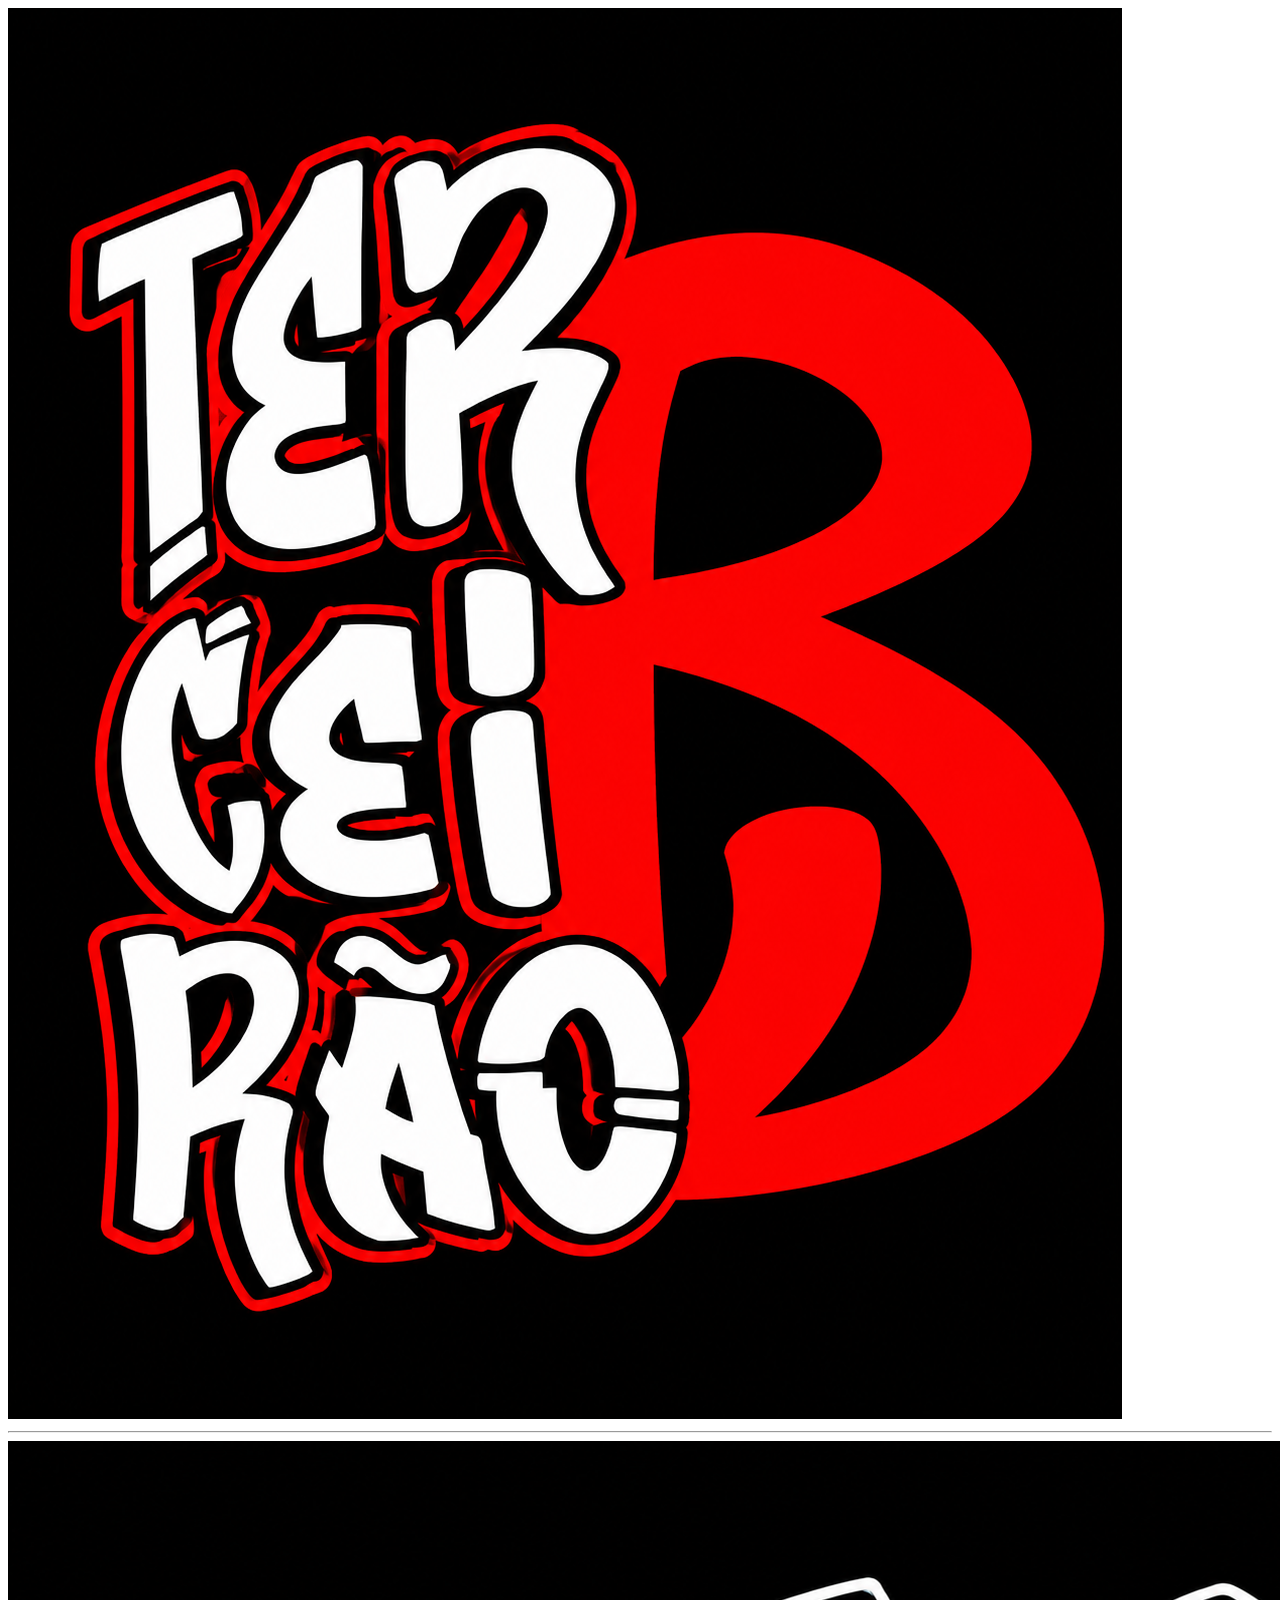
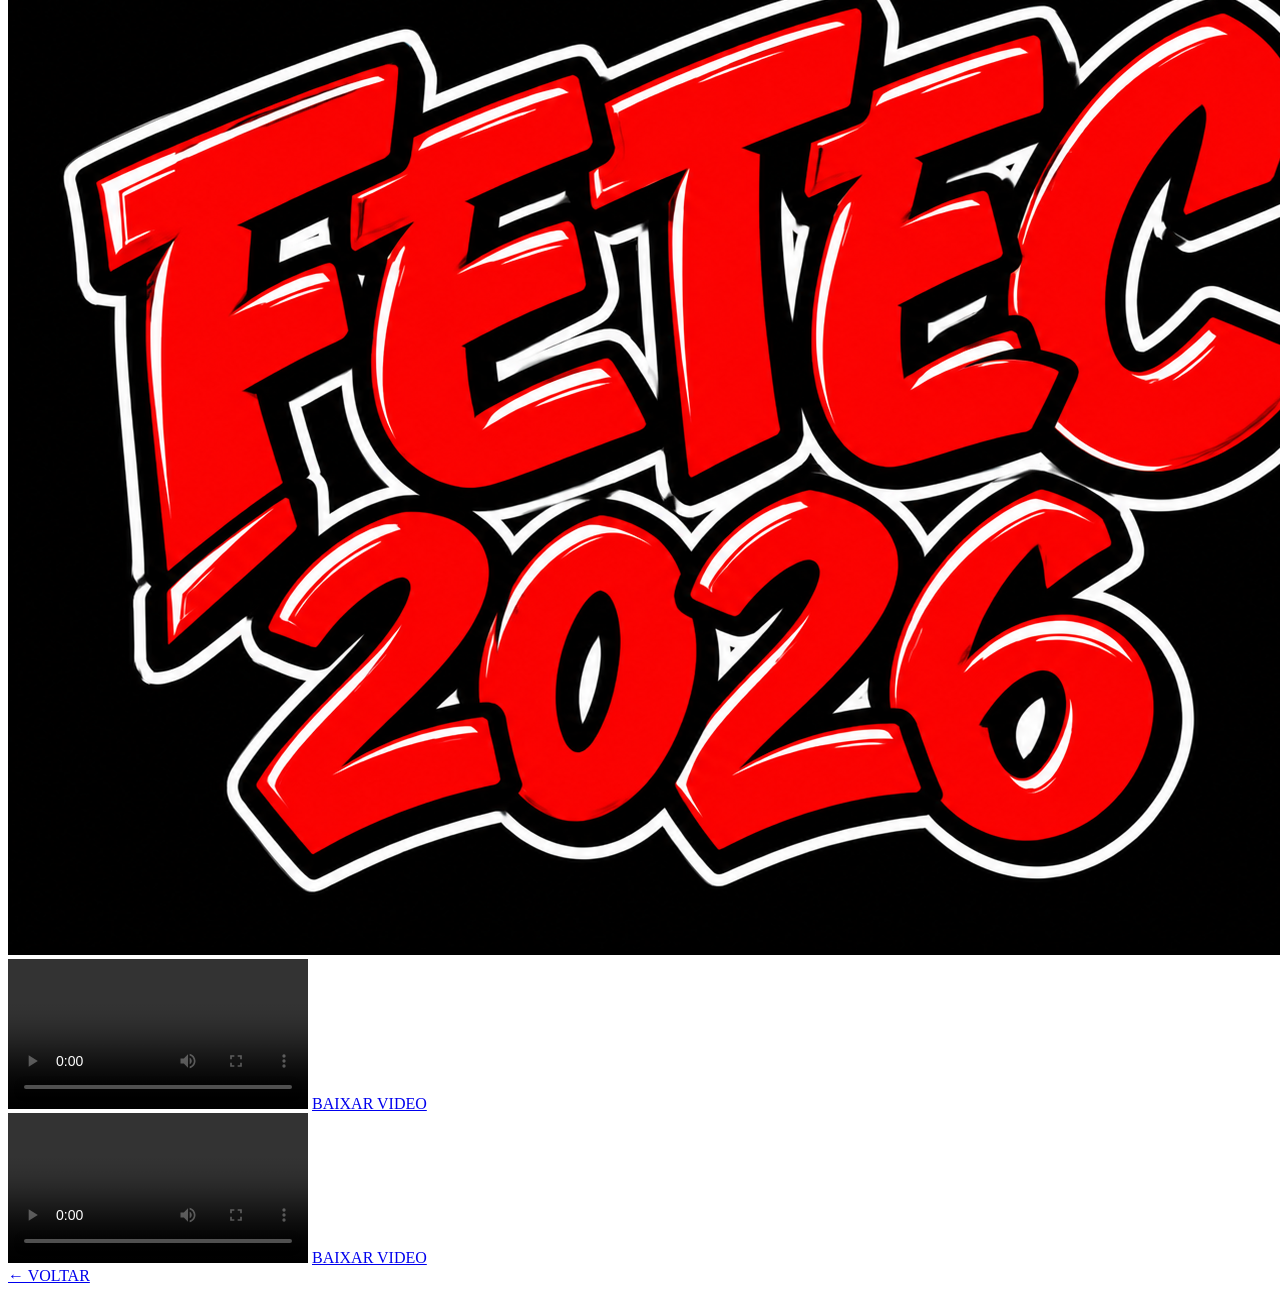
==== videos.html @ 52363b12 "Add files via upload" ====
<!DOCTYPE html>
<html lang="pt-BR">
<head>
    <meta charset="UTF-8">
    <meta name="viewport" content="width=device-width, initial-scale=1.0">
    <title>Vídeos - FETEC 2026</title>
    <link rel="stylesheet" href="style.css">
</head>

<body>

    <header>
        <img src="logo.png" alt="Logo 1">

        <hr>

        <img src="logo2.png" alt="FETEC 2026">
    </header>

    <main class="pagina-videos">

    

        <div class="video">
            <video controls>
                <source src="video1.mp4" type="video/mp4">
                Seu navegador não suporta vídeos.
            </video>
          <a href="logo2.png" download class="botao-download">BAIXAR VIDEO</a>
        </div>

        <div class="video">
            <video controls>
                <source src="video2.mp4" type="video/mp4">
                Seu navegador não suporta vídeos.
            </video>
          <a href="logo2.png" download class="botao-download">BAIXAR VIDEO</a>
        </div>

        <a href="index2.html" class="voltar">← VOLTAR</a>

    </main>

</body>
</html>
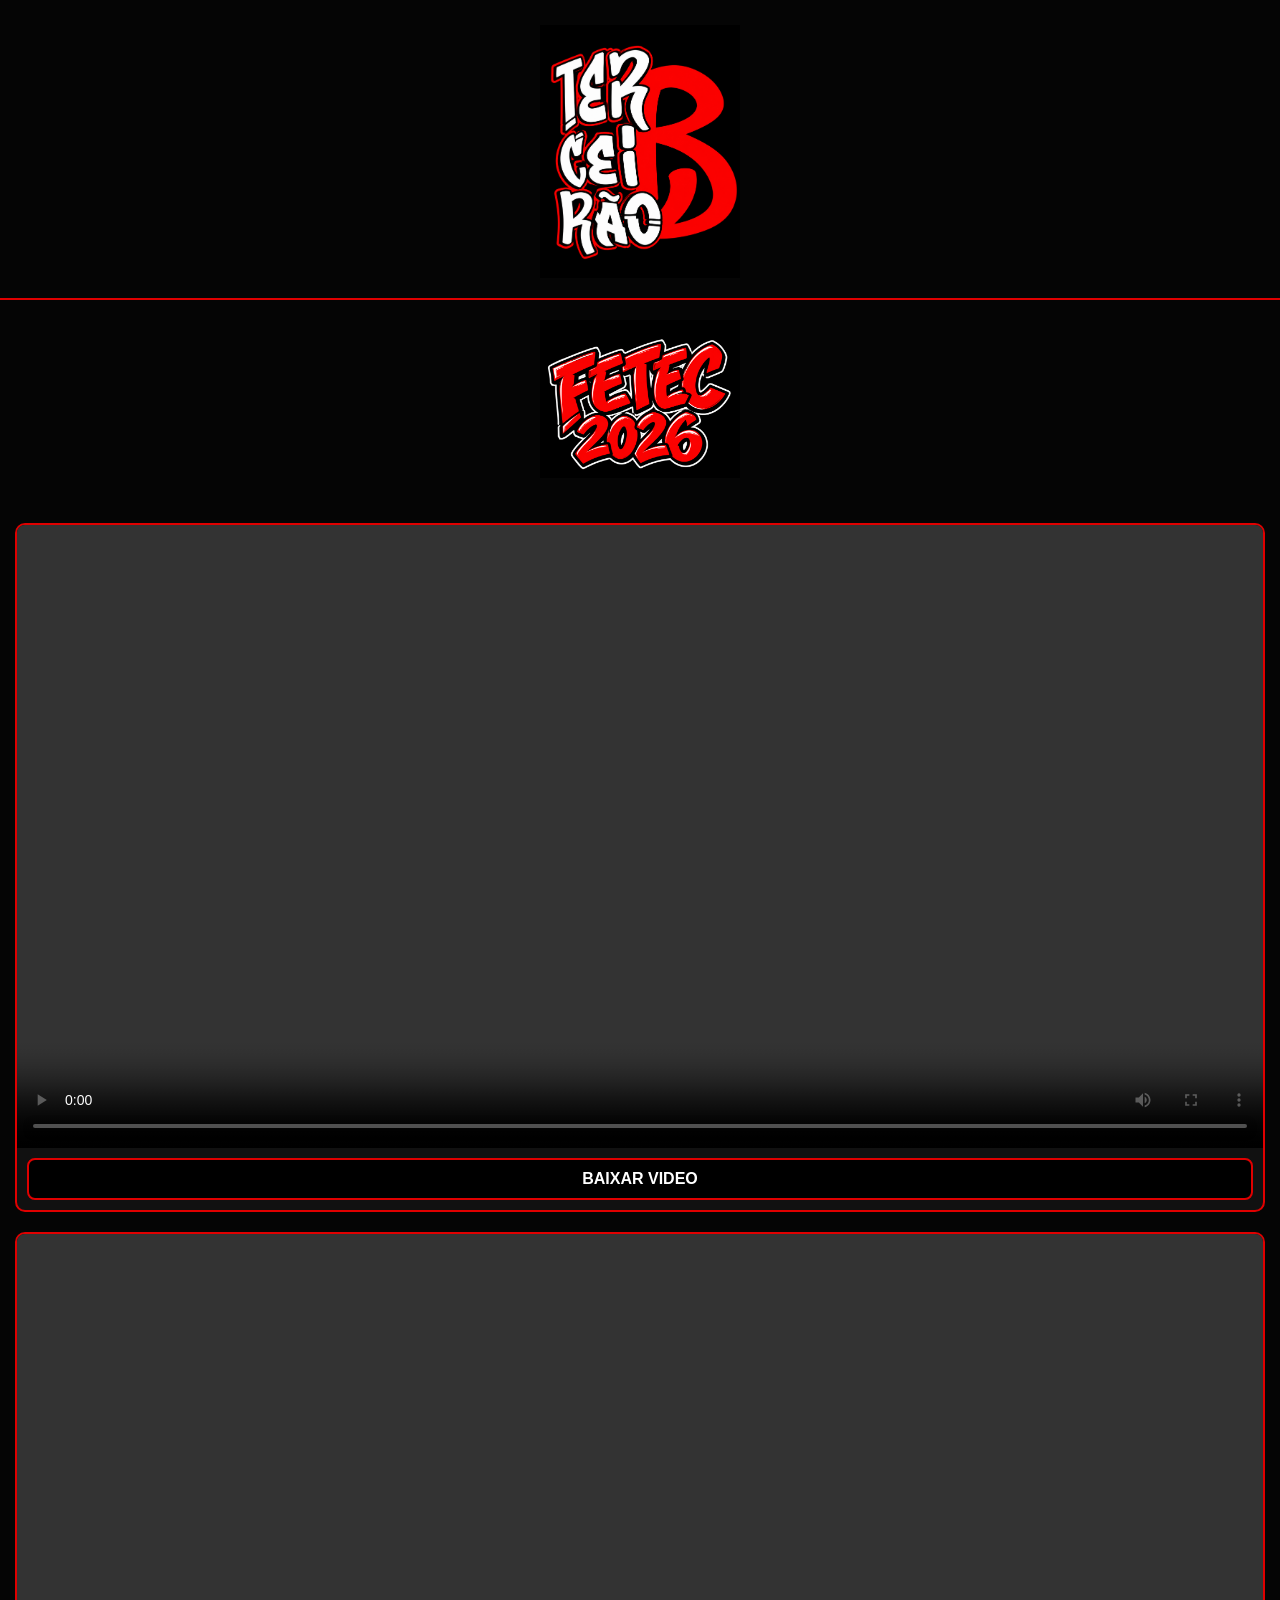
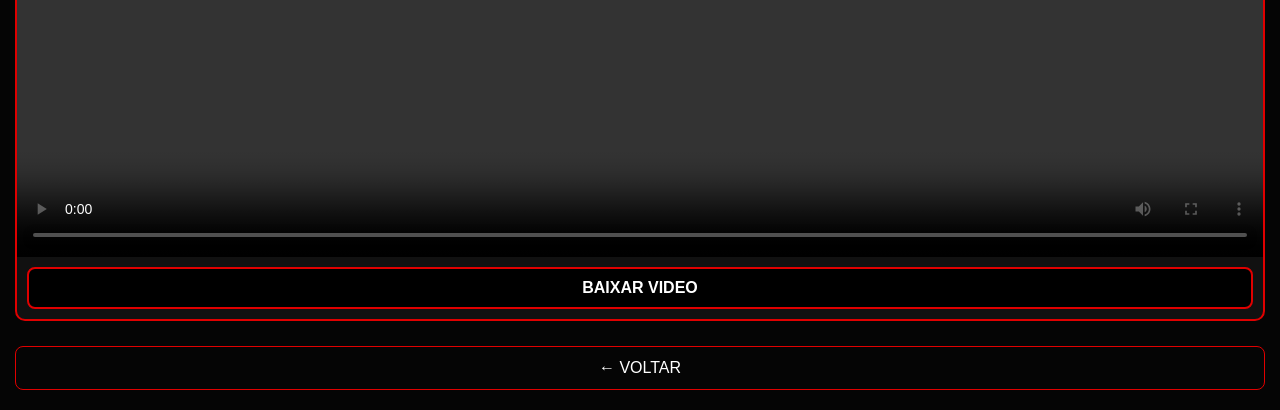
==== commit 5cadfc2c: "Update videos.html" ====
--- a/videos.html
+++ b/videos.html
@@ -37,9 +37,9 @@
           <a href="logo2.png" download class="botao-download">BAIXAR VIDEO</a>
         </div>
 
-        <a href="index2.html" class="voltar">← VOLTAR</a>
+        <a href="index.html" class="voltar">← VOLTAR</a>
 
     </main>
 
 </body>
-</html>+</html>
--- a/style.css
+++ b/style.css
@@ -0,0 +1,177 @@
+* {
+    margin: 0;
+    padding: 0;
+    box-sizing: border-box;
+}
+
+body {
+    background-color: #050505;
+    color: white;
+    font-family: Arial, sans-serif;
+}
+
+/* LOGO */
+
+header {
+    width: 100%;
+    padding: 25px 20px;
+
+    display: flex;
+    flex-direction: column;
+    align-items: center;
+    gap: 20px;
+}
+
+header img {
+    width: 200px;
+    max-width: 80%;
+    height: auto;
+}
+
+/* Linha entre as logos */
+
+header hr {
+    width: 110%;
+    border: 0;
+    border-top: 2px solid #e00000;
+}
+
+/* CONTEÚDO */
+
+main {
+    padding: 25px 15px;
+}
+
+h1 {
+    text-align: center;
+    color: #e00000;
+    font-size: 50px;
+    margin-bottom: 3px;
+}
+
+.subtitulo {
+    text-align: center;
+    color: #bdbdbd;
+    font-size: 15px;
+    margin-bottom: 25px;
+}
+
+
+/* GALERIA */
+
+.galeria {
+    display: grid;
+    grid-template-columns: 1fr 1fr;
+    gap: 14px;
+}
+
+.foto {
+    width: 100%;
+    background-color: #111;
+    border: 2px solid #e00000;
+    border-radius: 10px;
+    overflow: hidden;
+    box-shadow: 0 0 8px rgba(224, 0, 0, 0.5);
+}
+
+.foto img {
+    width: 100%;
+    height: 180px;
+    display: block;
+    object-fit: cover;
+}
+
+.botao-download {
+    display: block;
+    width: calc(100% - 20px);
+    margin: 10px;
+    padding: 10px 5px;
+    text-align: center;
+    background-color: #000000;
+    color: white;
+    text-decoration: none;
+    border: 2px solid hwb(0 0% 12%);
+    border-radius: 8px;
+    font-weight: bold;
+}
+
+
+/* RODAPÉ */
+
+footer {
+    margin-top: 20px;
+    padding: 20px;
+
+    text-align: center;
+
+    border-top: 2px solid #e00000;
+
+    color: #888;
+    font-size: 13px;
+}
+
+
+/* CELULARES PEQUENOS */
+
+@media (max-width: 350px) {
+
+    .galeria {
+    display: grid;
+    grid-template-columns: 1fr 1fr;
+    gap: 20px;
+    padding: 10px;
+    }
+
+    .foto img {
+        height: 220px;
+    }
+
+}
+.botao-video {
+    display: block;
+    width: 30%;
+    margin: 10px 0 25px 15px;
+    padding: 12px;
+    text-align: center;
+    text-decoration: none;
+    color: hwb(0 99% 1%);
+    background-color: #111;
+  border: 1px solid #e00000;
+    border-radius: 8px;
+    font-weight: bold;
+}
+
+.pagina-videos {
+    padding: 20px 15px;
+}
+
+.pagina-videos h1 {
+    color: #e00000;
+    text-align: center;
+    margin-bottom: 25px;
+}
+
+.video {
+    width: 100%;
+    margin-bottom: 20px;
+    border: 2px solid #e00000;
+    border-radius: 10px;
+    overflow: hidden;
+    background: #111;
+}
+
+.video video {
+    width: 100%;
+    display: block;
+}
+
+.voltar {
+    display: block;
+    text-align: center;
+    color: white;
+    text-decoration: none;
+    margin-top: 25px;
+    padding: 12px;
+    border: 1px solid #e00000;
+    border-radius: 8px;
+}
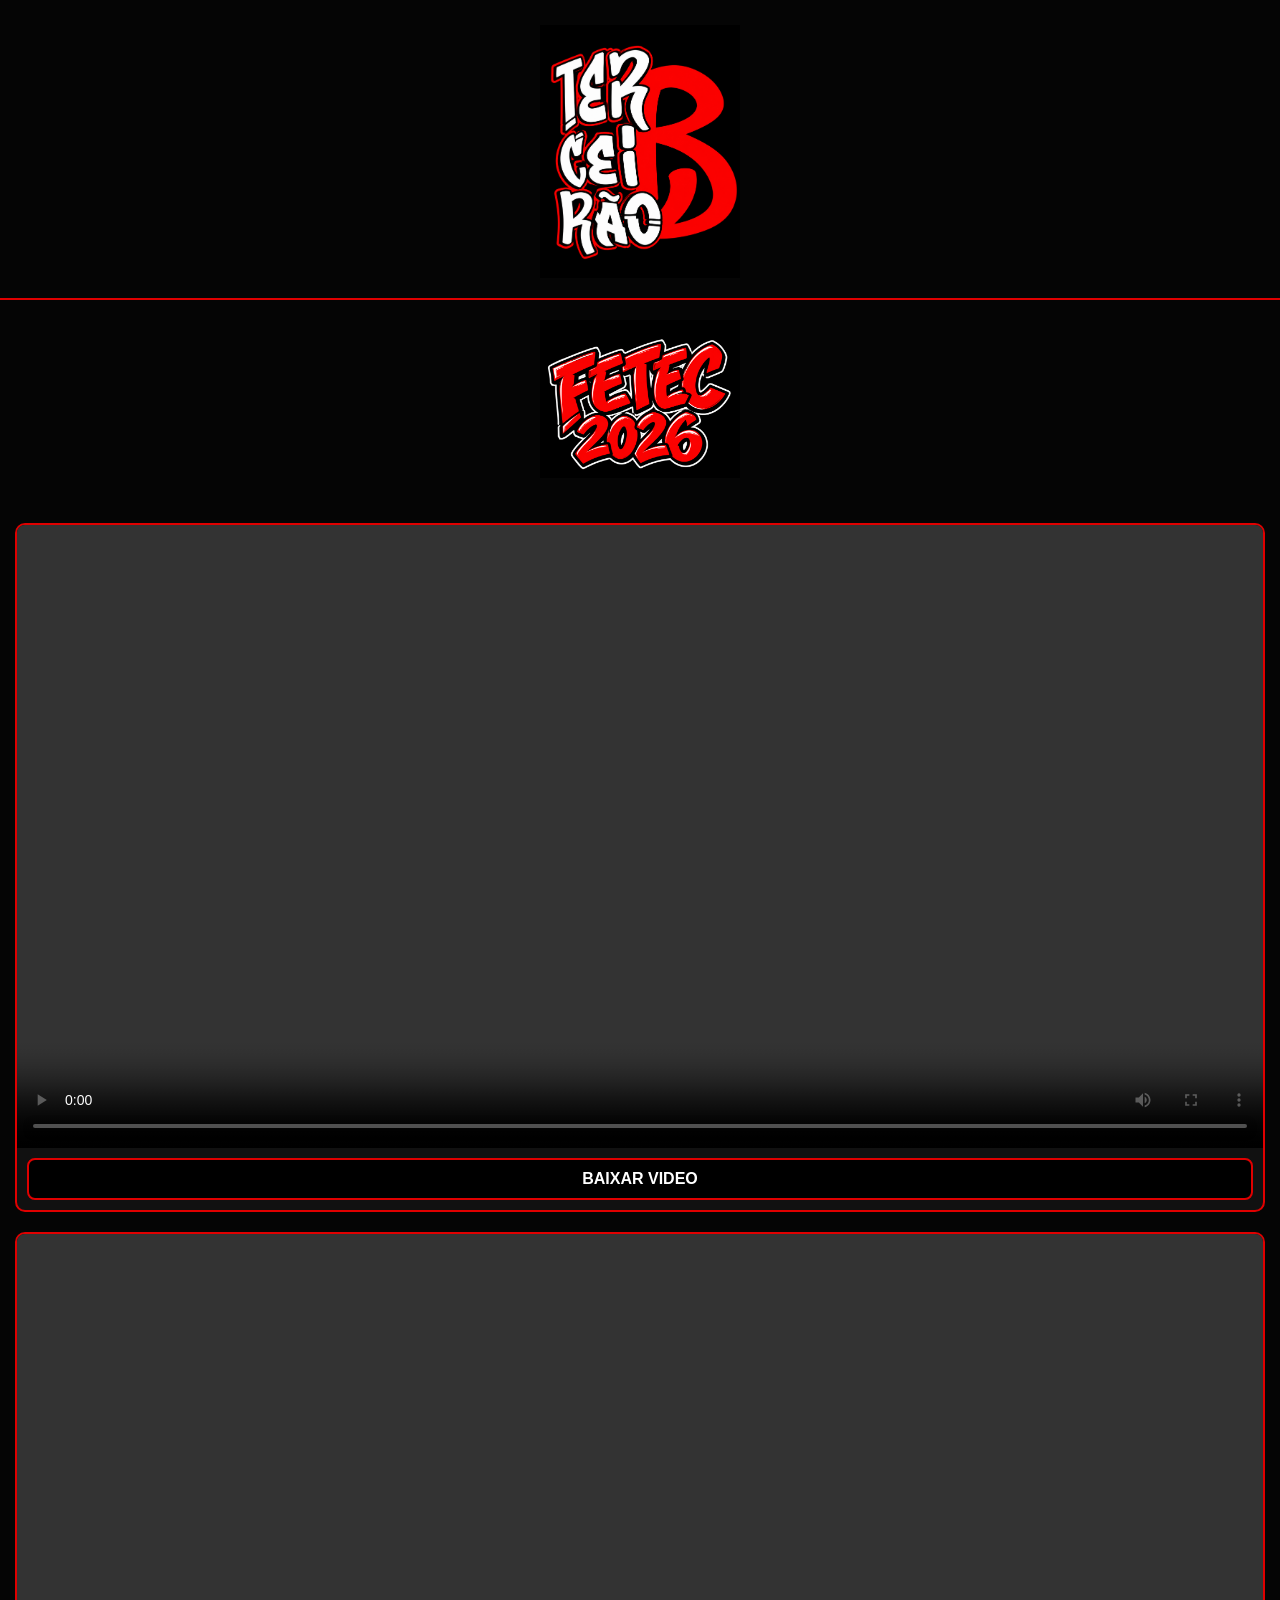
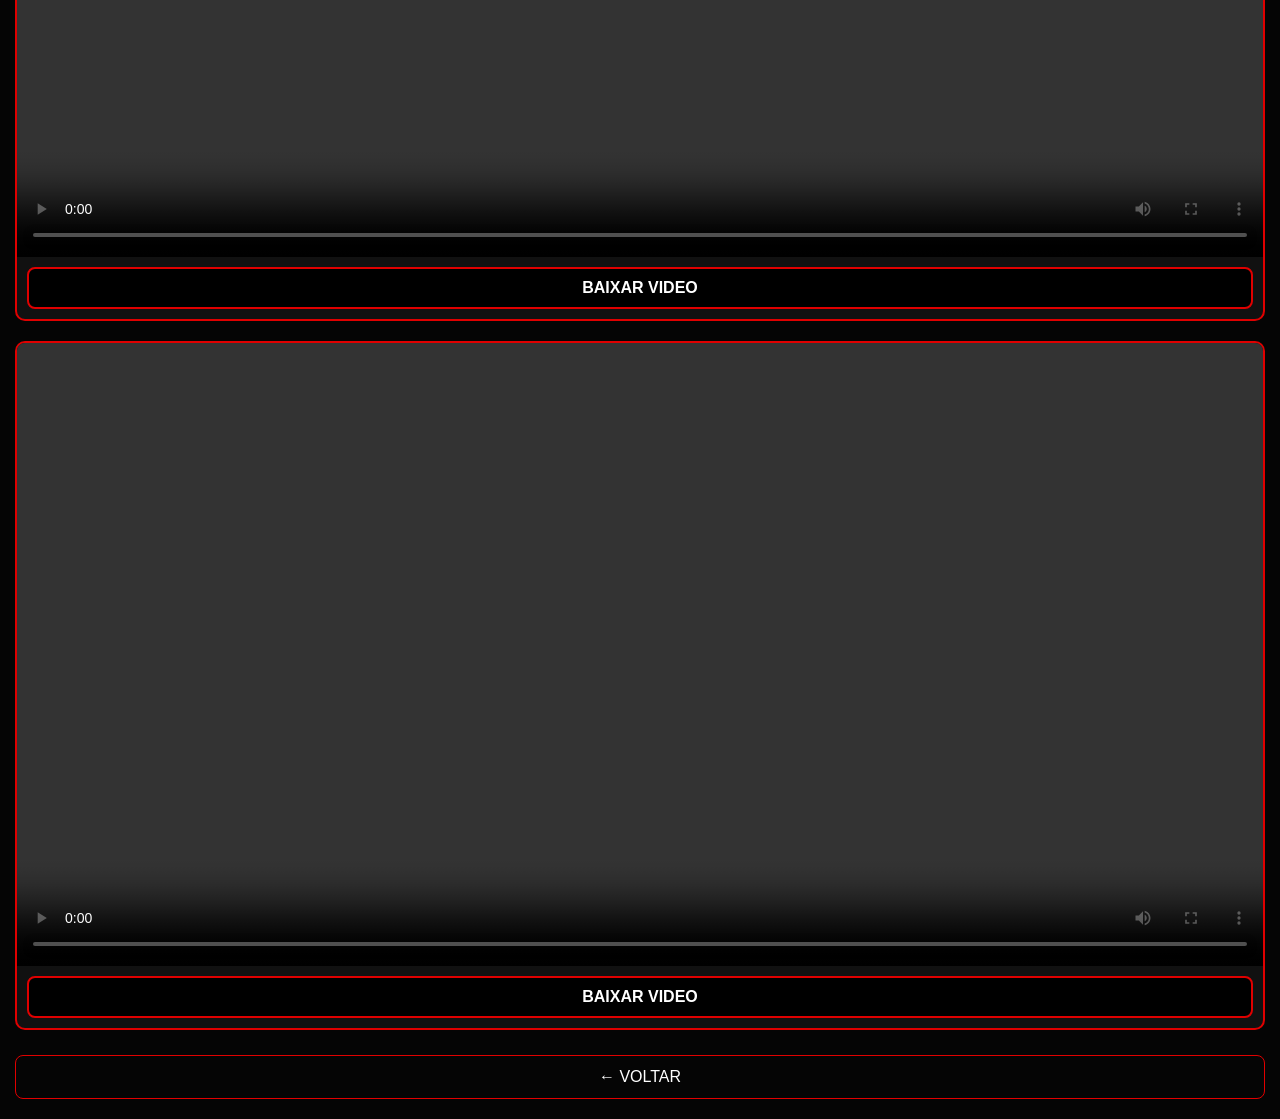
==== commit befc156c: "Update videos.html" ====
--- a/videos.html
+++ b/videos.html
@@ -23,18 +23,26 @@
 
         <div class="video">
             <video controls>
-                <source src="video1.mp4" type="video/mp4">
+                <source src="VID-20260909-WA0015.mp4" type="video/mp4">
                 Seu navegador não suporta vídeos.
             </video>
-          <a href="logo2.png" download class="botao-download">BAIXAR VIDEO</a>
+          <a href="VID-20260909-WA0015.mp4" download class="botao-download">BAIXAR VIDEO</a>
         </div>
 
         <div class="video">
             <video controls>
-                <source src="video2.mp4" type="video/mp4">
+                <source src="VID-20260917-WA0042.mp4" type="video/mp4">
                 Seu navegador não suporta vídeos.
             </video>
-          <a href="logo2.png" download class="botao-download">BAIXAR VIDEO</a>
+          <a href="VID-20260917-WA0042.mp4" download class="botao-download">BAIXAR VIDEO</a>
+        </div>
+
+        <div class="video">
+            <video controls>
+                <source src="VID-20260930-WA0040.mp4" type="video/mp4">
+                Seu navegador não suporta vídeos.
+            </video>
+          <a href="VID-20260930-WA0040.mp4" download class="botao-download">BAIXAR VIDEO</a>
         </div>
 
         <a href="index.html" class="voltar">← VOLTAR</a>
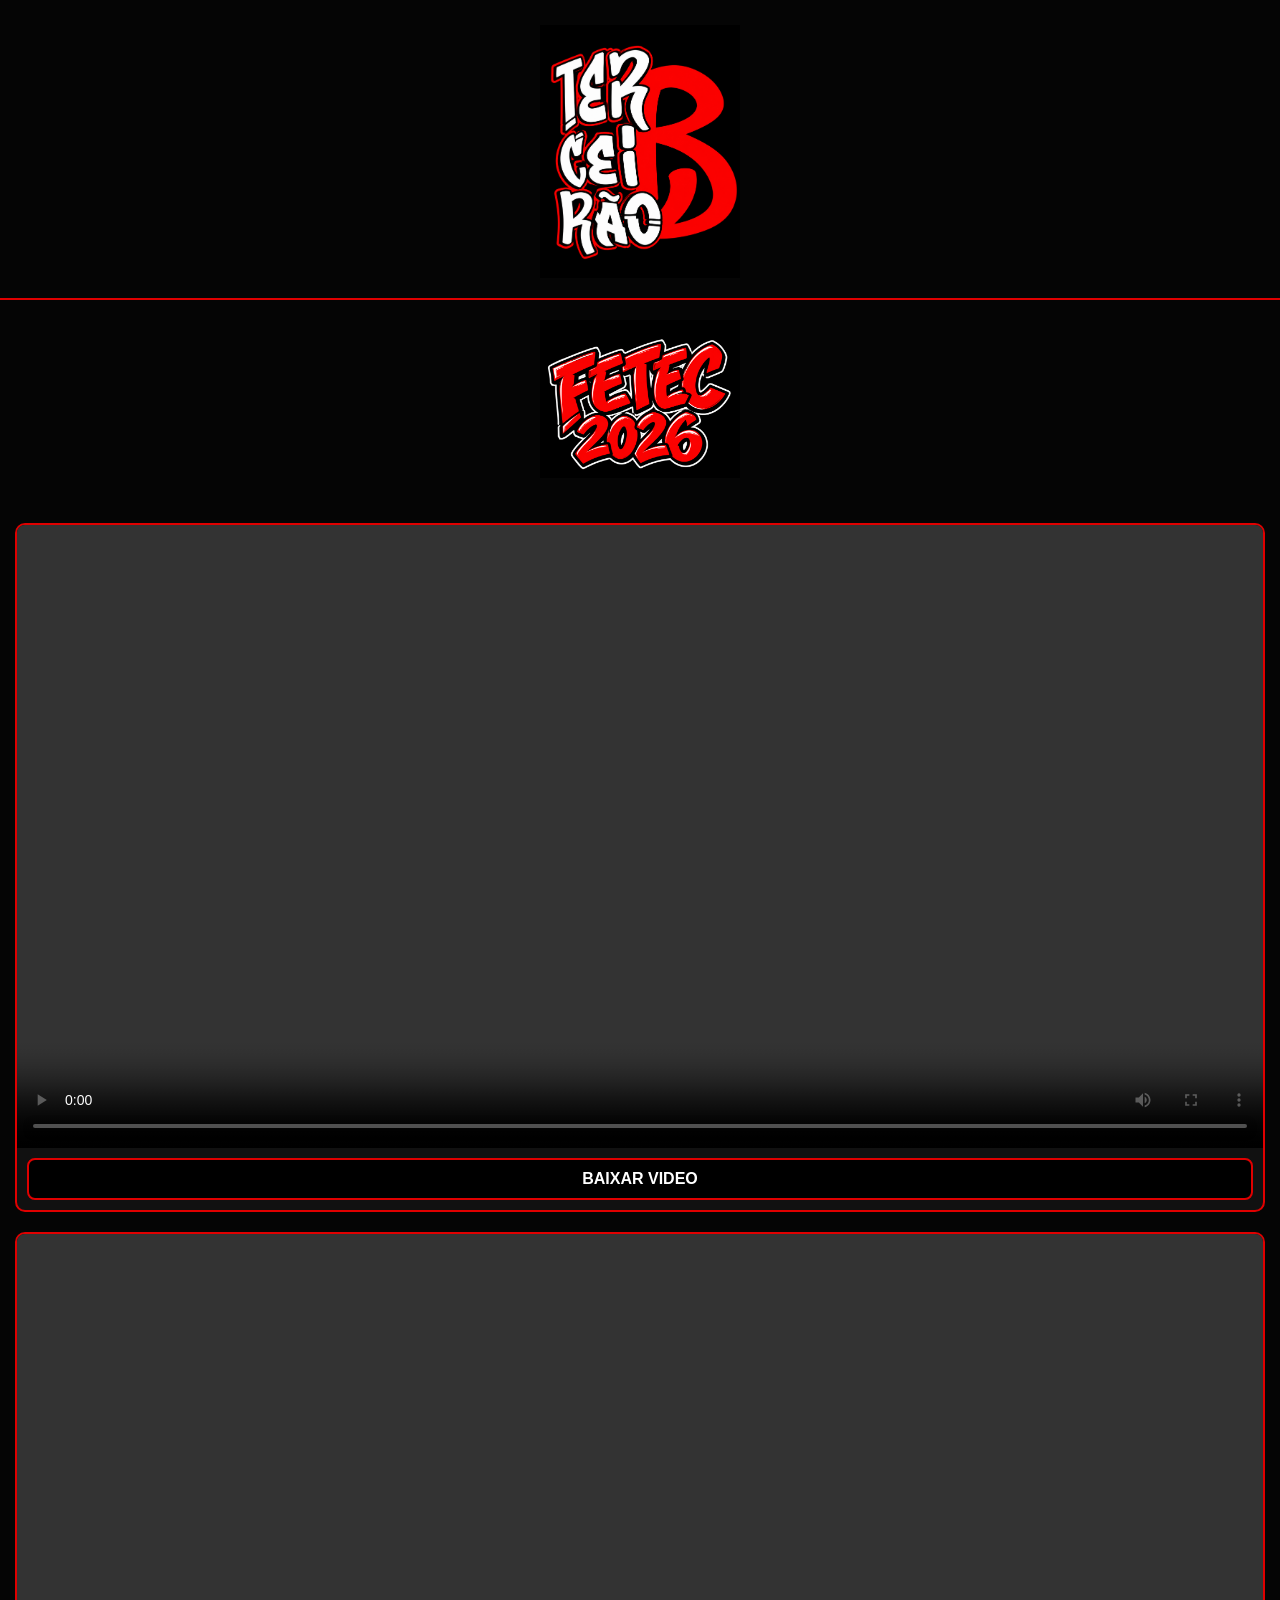
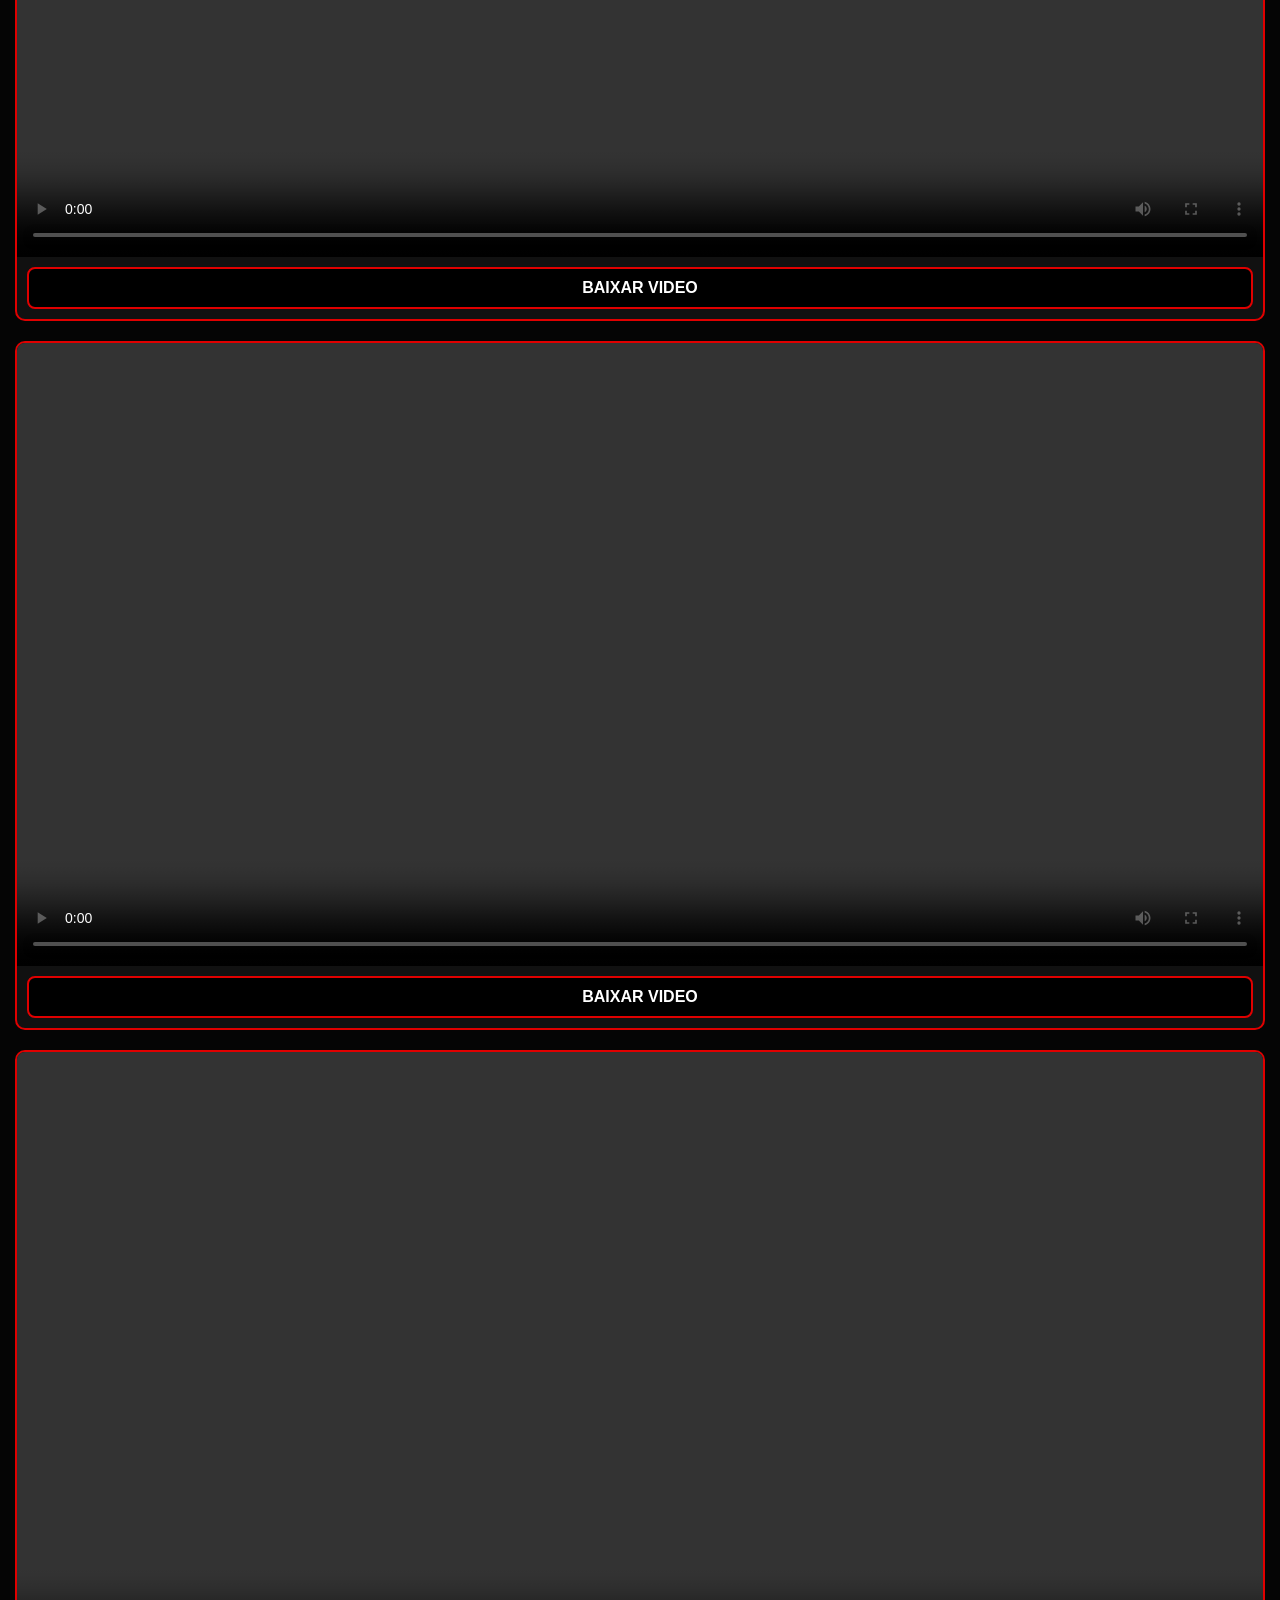
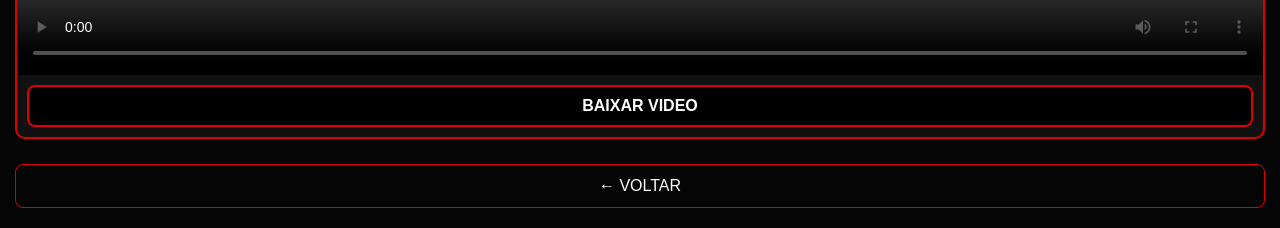
==== commit 66aa83be: "Update videos.html" ====
--- a/videos.html
+++ b/videos.html
@@ -45,6 +45,15 @@
           <a href="VID-20260930-WA0040.mp4" download class="botao-download">BAIXAR VIDEO</a>
         </div>
 
+        <div class="video">
+            <video controls>
+                <source src="vid001.mp4" type="video/mp4">
+                Seu navegador não suporta vídeos.
+            </video>
+          <a href="vid001.mp4" download class="botao-download">BAIXAR VIDEO</a>
+        </div>
+        
+
         <a href="index.html" class="voltar">← VOLTAR</a>
 
     </main>
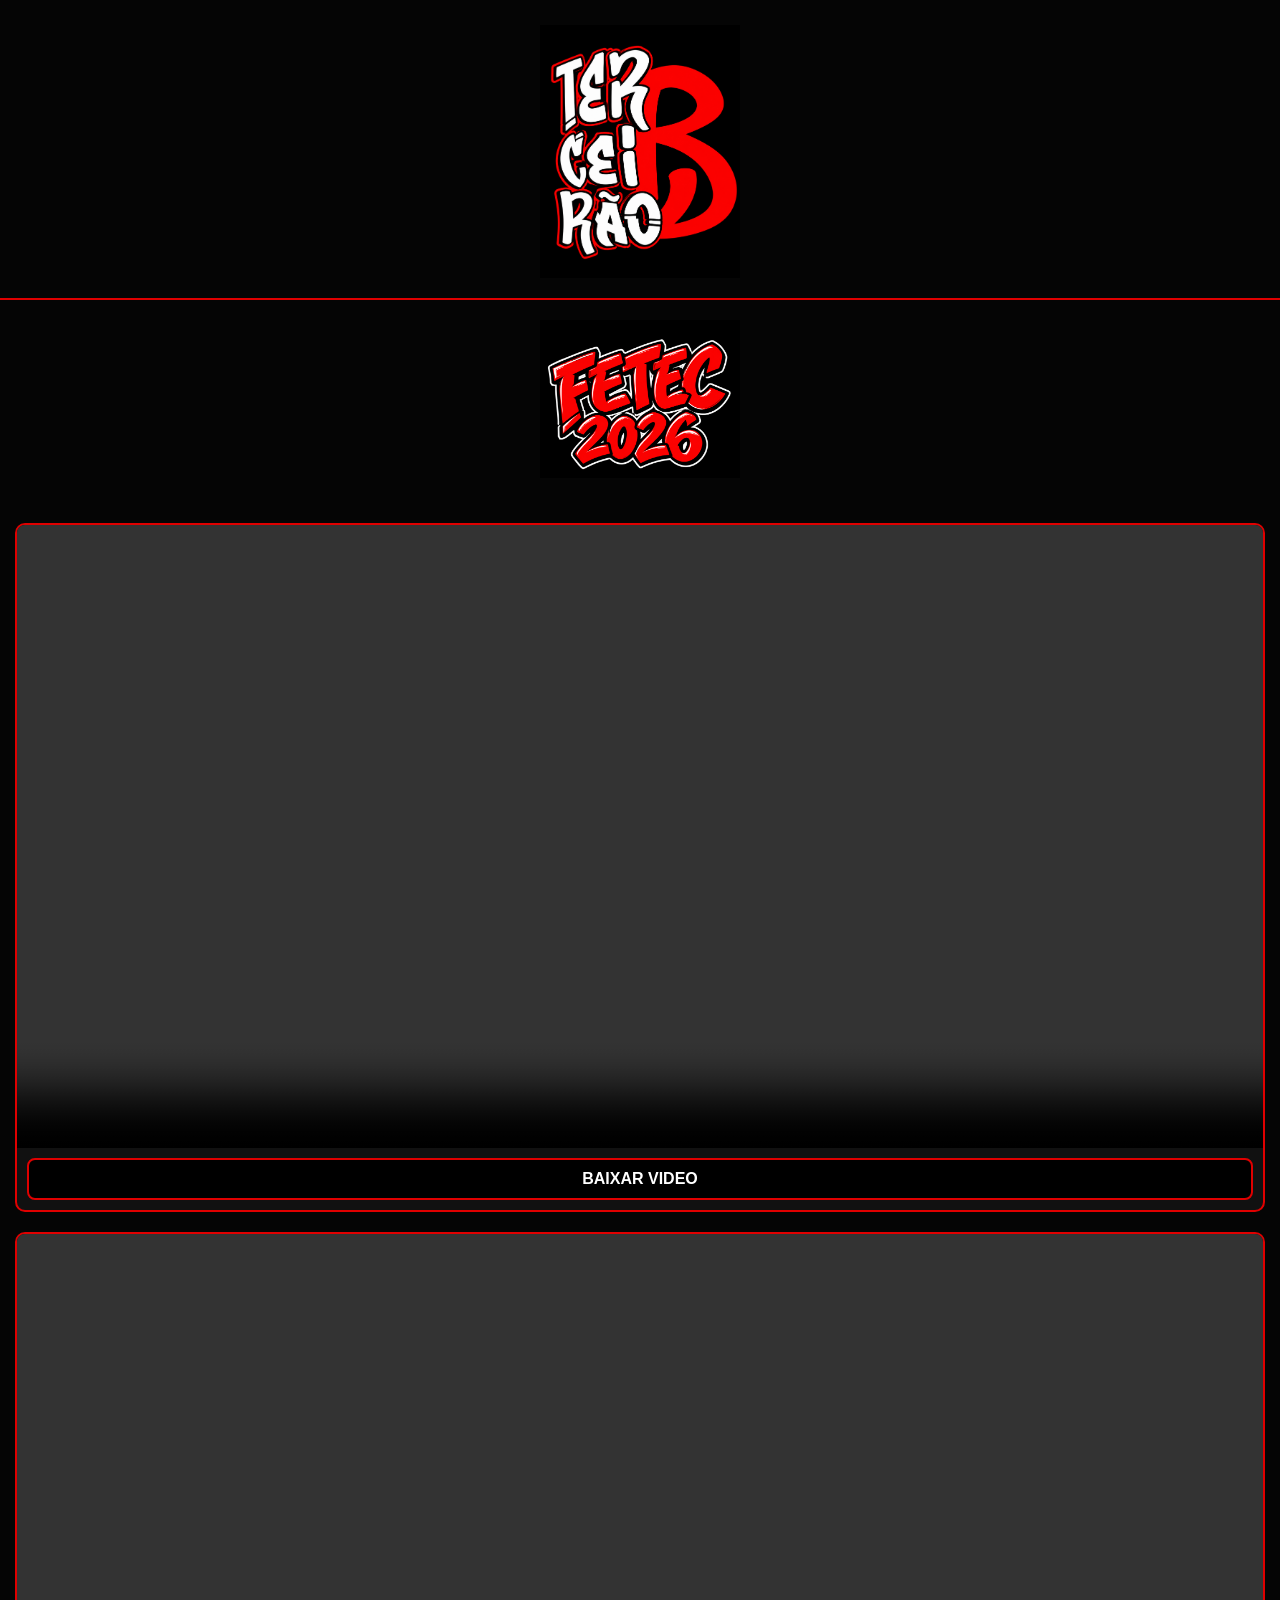
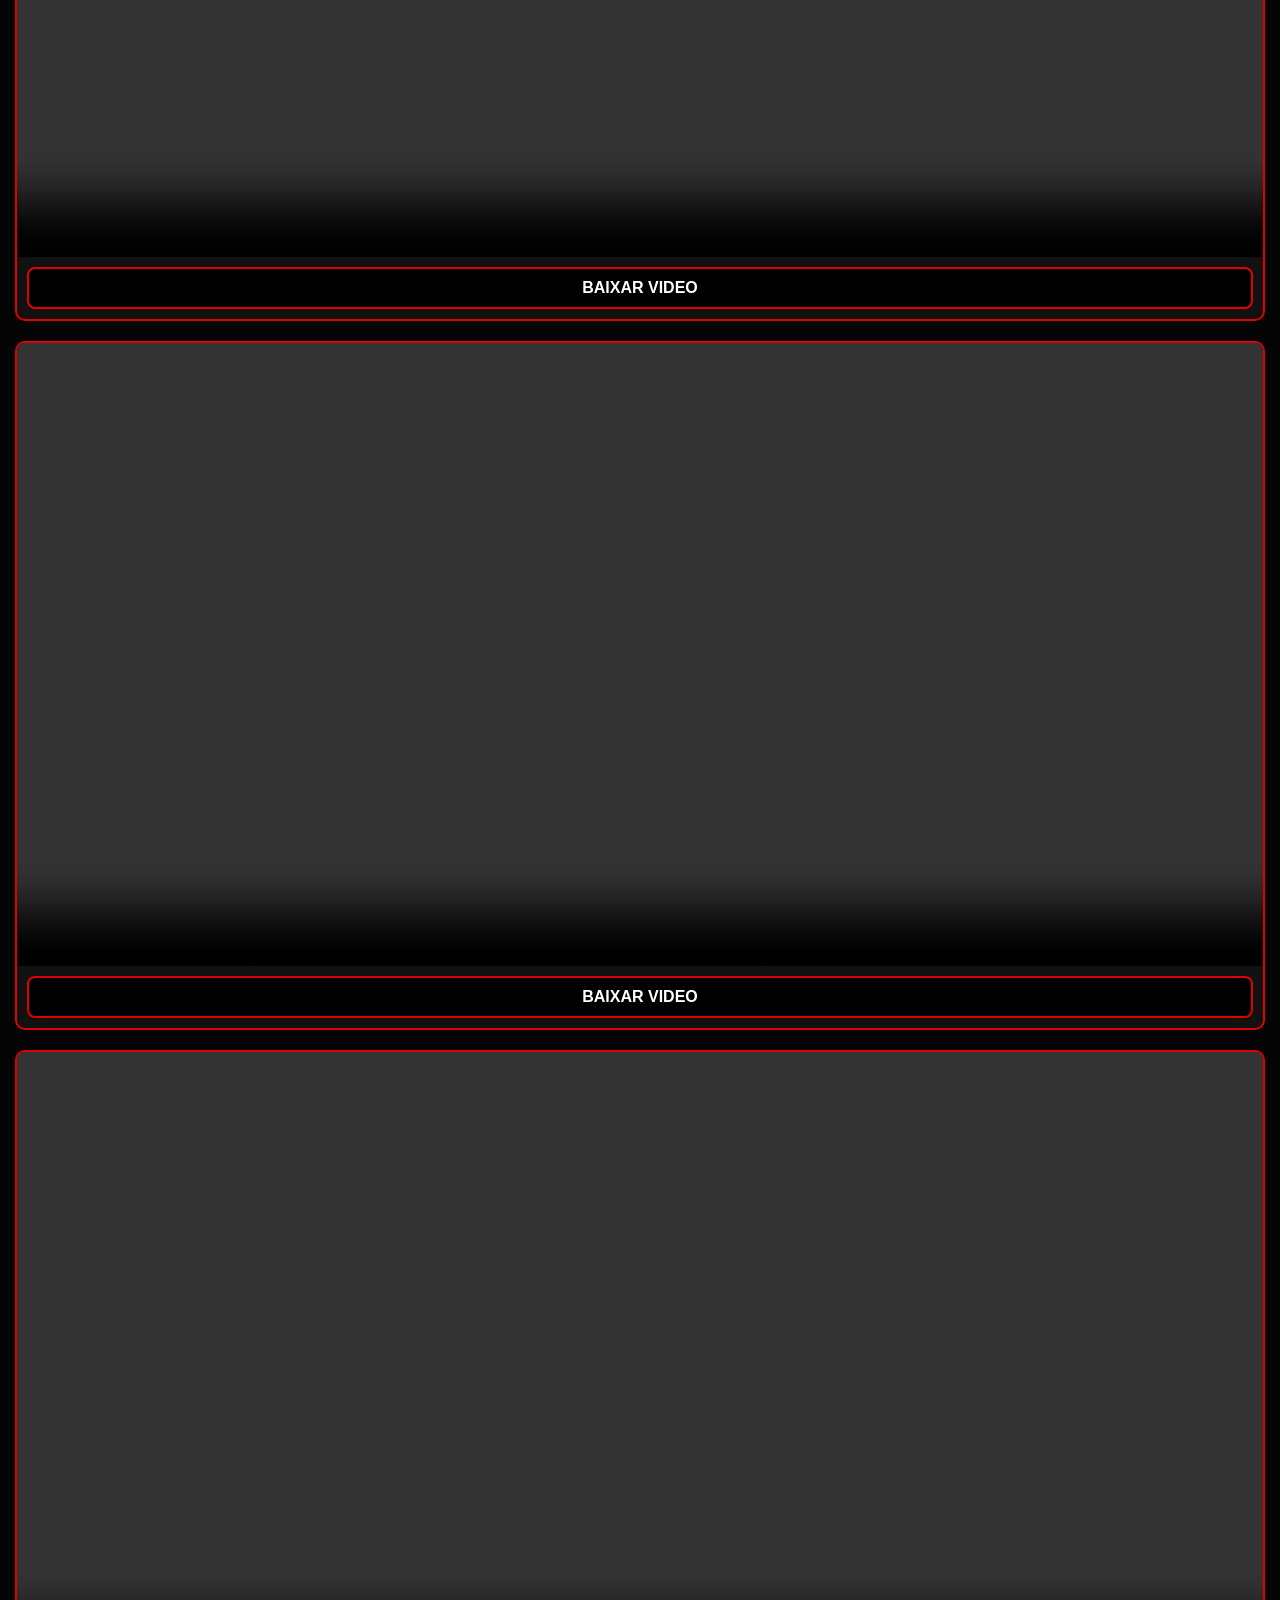
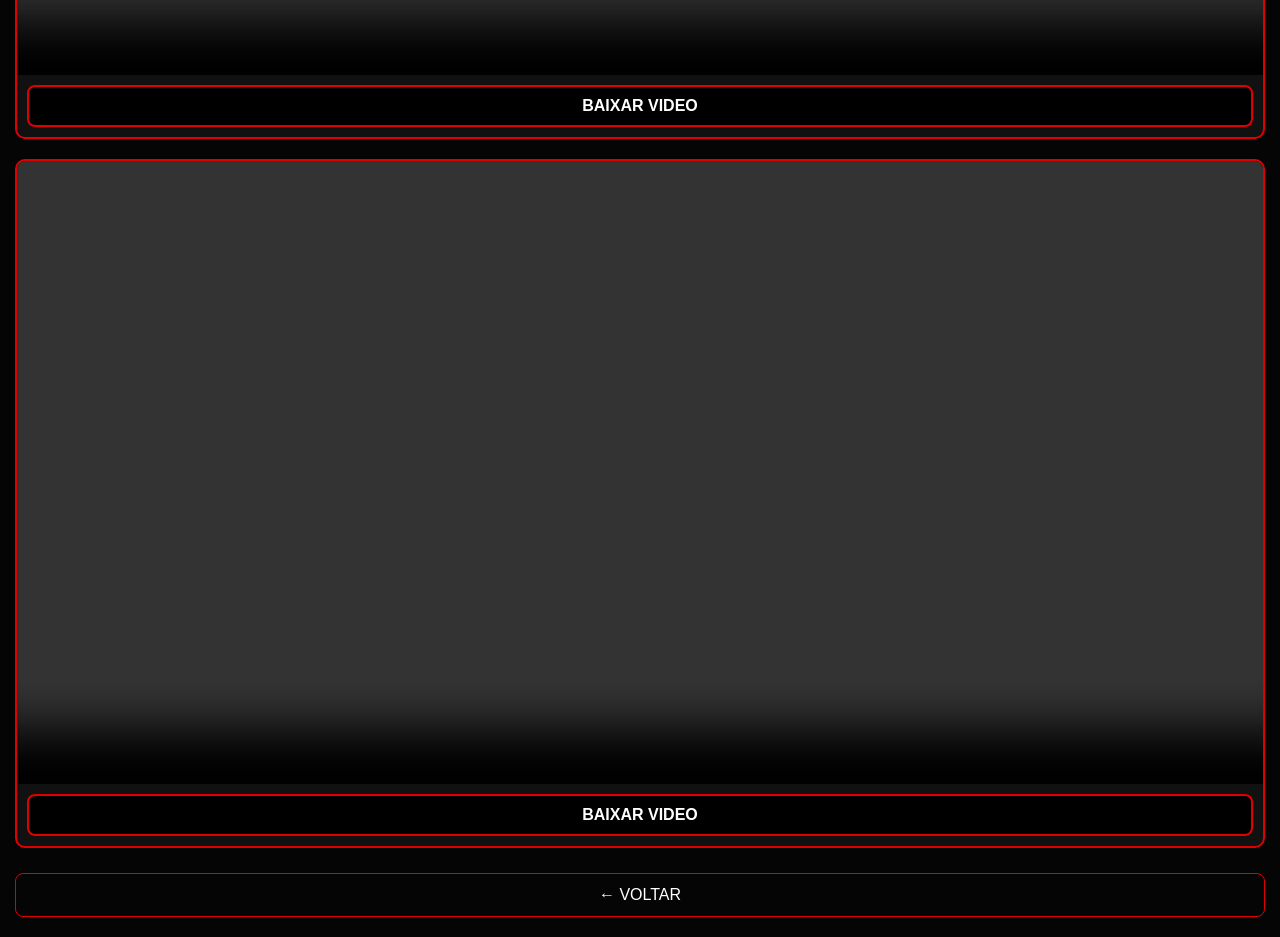
==== commit 0edb3113: "Update videos.html" ====
--- a/videos.html
+++ b/videos.html
@@ -52,6 +52,15 @@
             </video>
           <a href="vid001.mp4" download class="botao-download">BAIXAR VIDEO</a>
         </div>
+
+        <div class="video">
+            <video controls>
+                <source src="vid002.mp4" type="video/mp4">
+                Seu navegador não suporta vídeos.
+            </video>
+          <a href="vid002.mp4" download class="botao-download">BAIXAR VIDEO</a>
+        </div>
+        
         
 
         <a href="index.html" class="voltar">← VOLTAR</a>
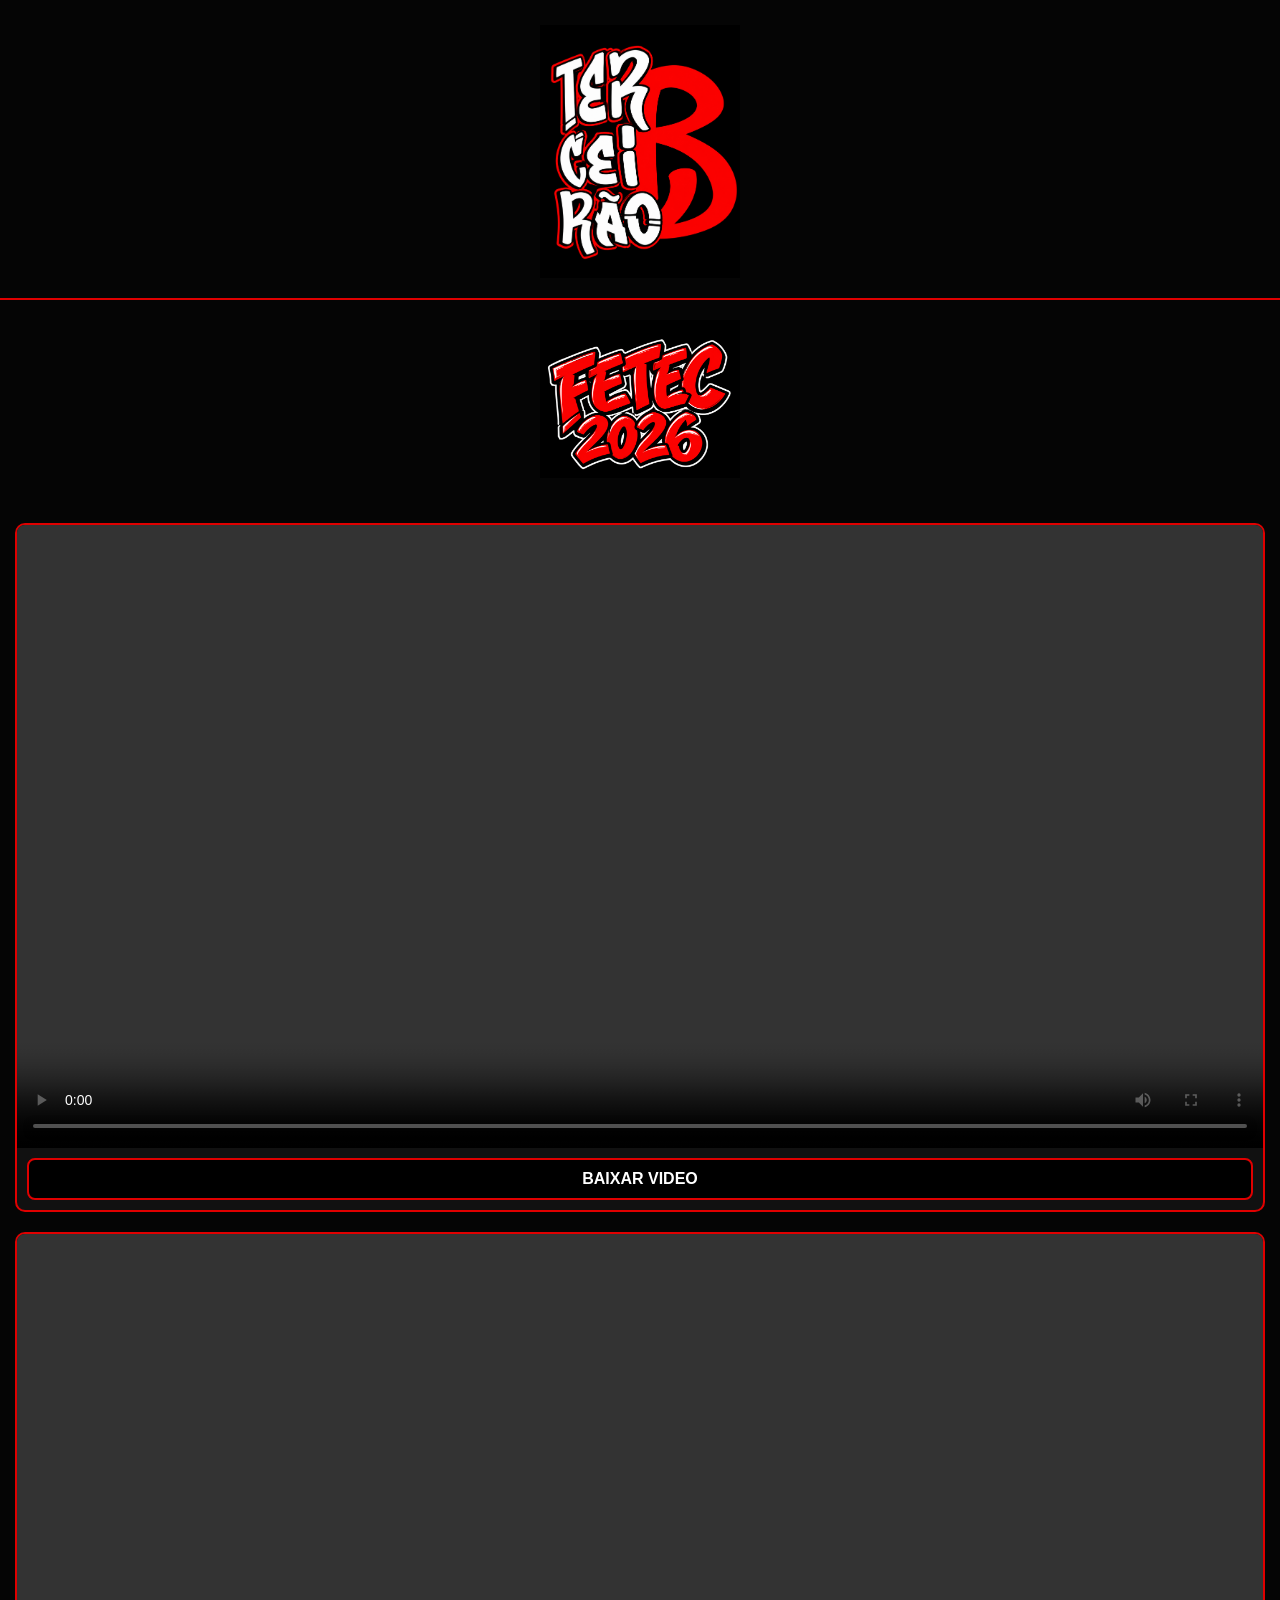
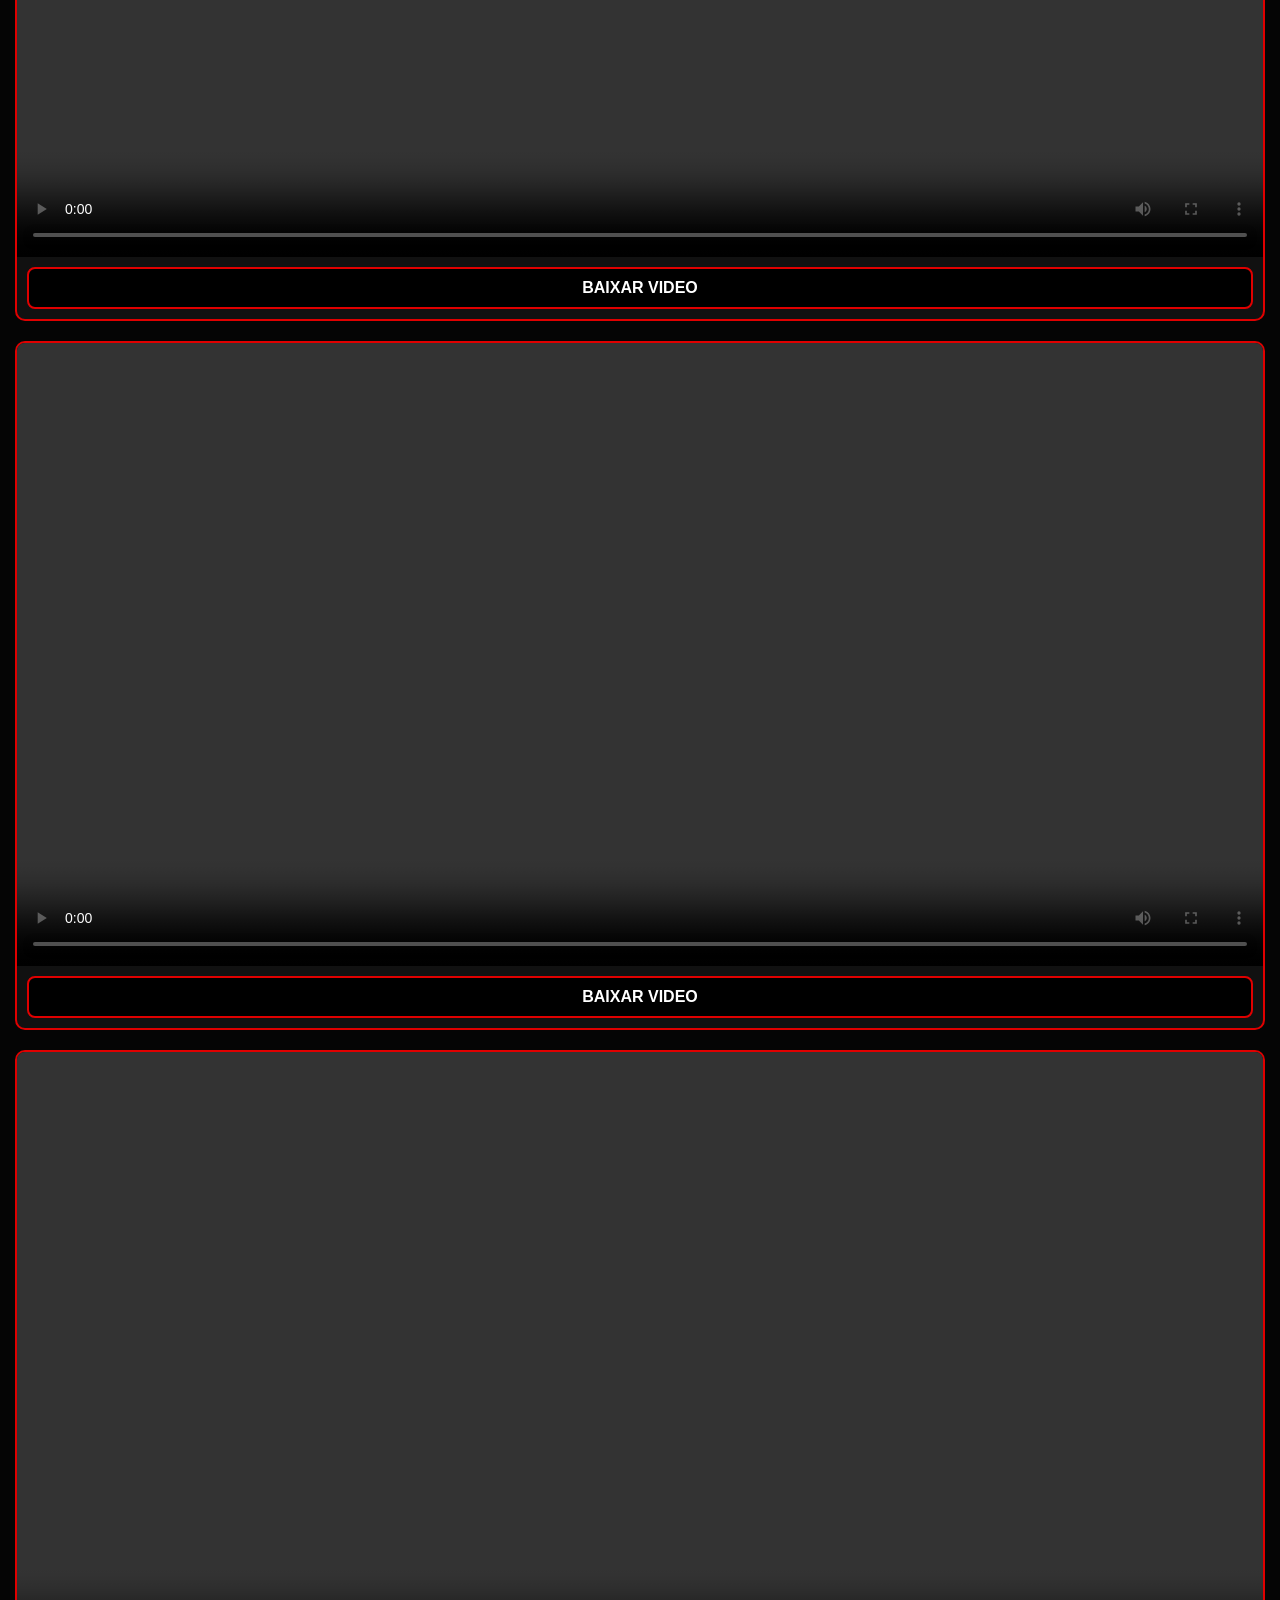
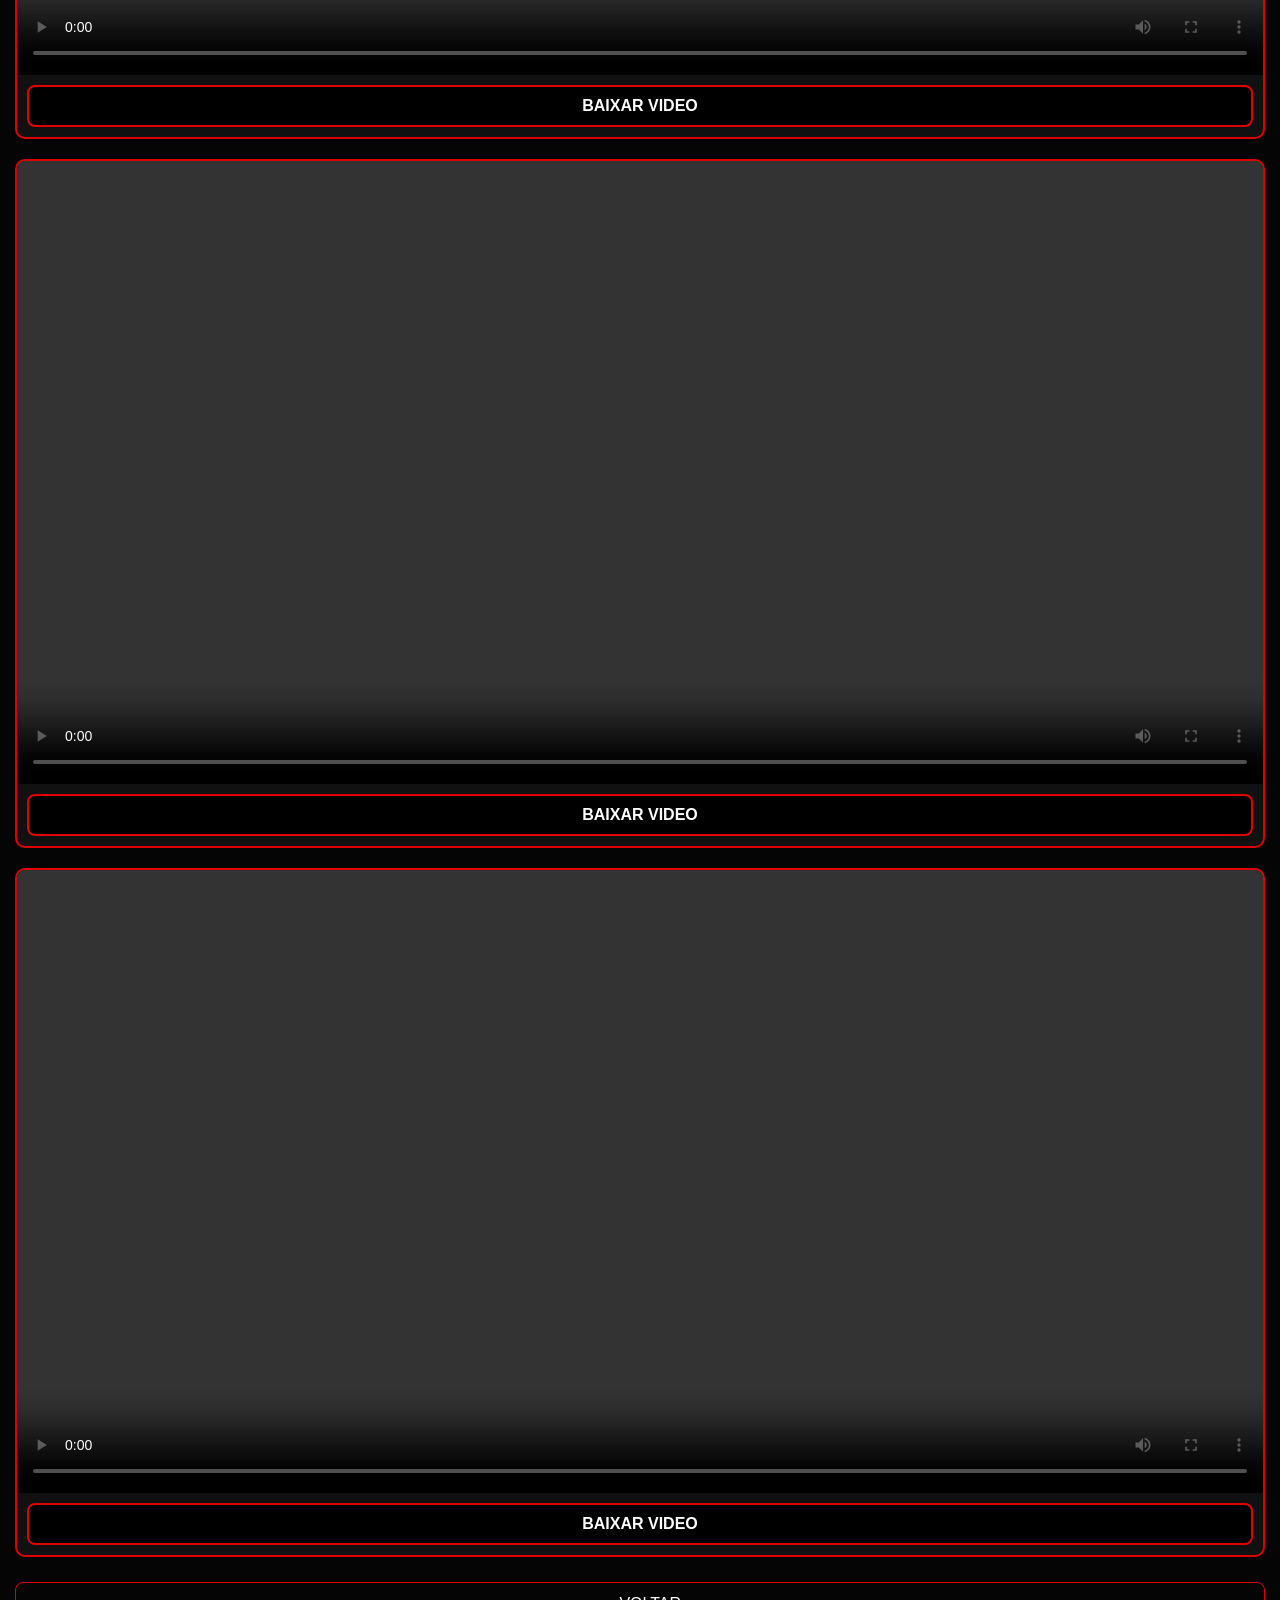
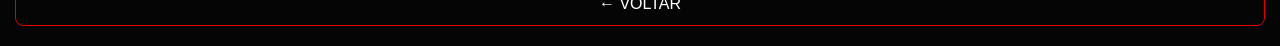
==== commit 09b71afe: "Update videos.html" ====
--- a/videos.html
+++ b/videos.html
@@ -60,6 +60,15 @@
             </video>
           <a href="vid002.mp4" download class="botao-download">BAIXAR VIDEO</a>
         </div>
+
+        <div class="video">
+            <video controls>
+                <source src="vid003.mp4" type="video/mp4">
+                Seu navegador não suporta vídeos.
+            </video>
+          <a href="vid003.mp4" download class="botao-download">BAIXAR VIDEO</a>
+        </div>
+        
         
         
 
